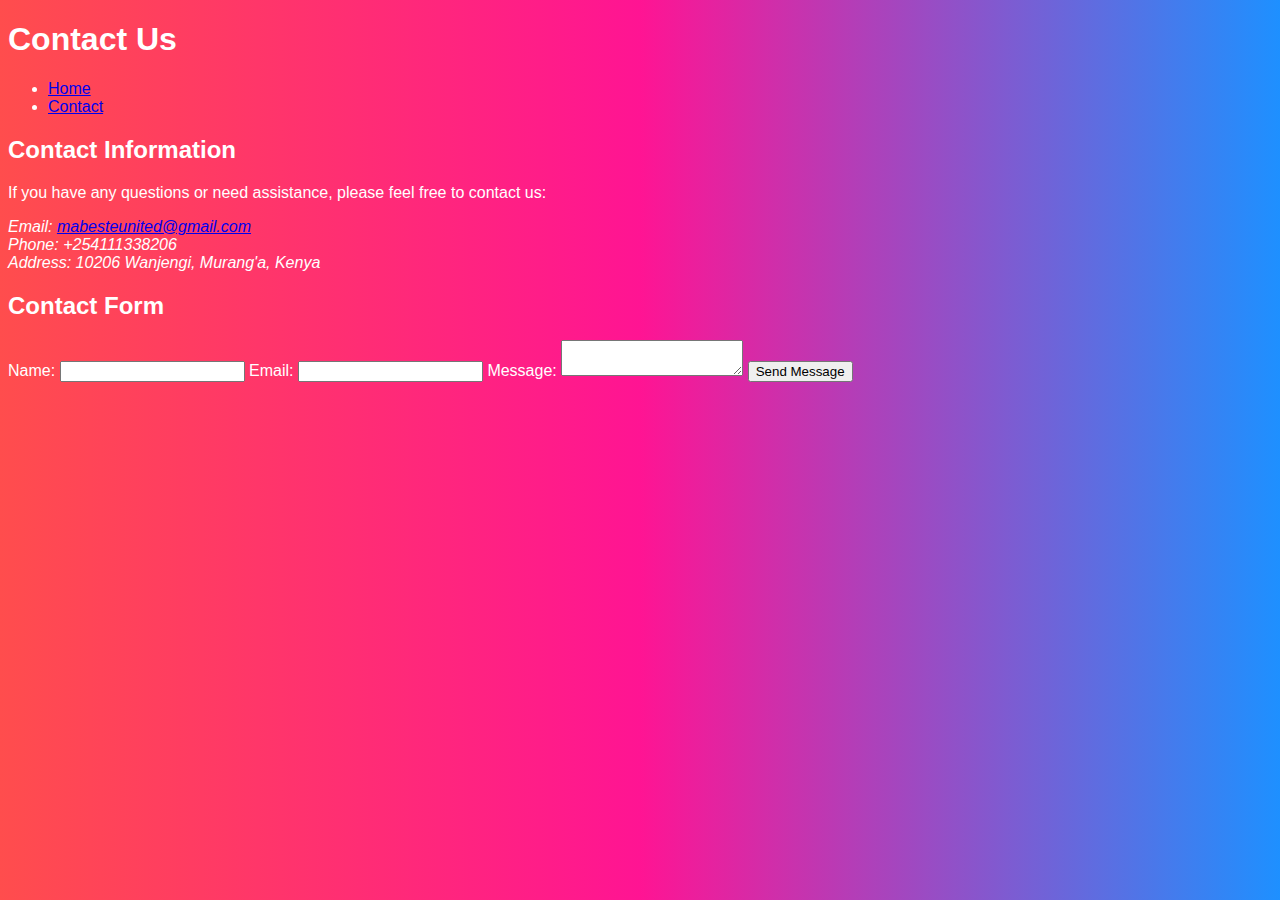
==== contact.html @ 80421e87 "Add files via upload" ====
<!DOCTYPE html>
<html>
<head>
    <meta name="viewport" content="width=device-width, initial-scale=1.0">
    <link rel="stylesheet" type="text/css" href="style.css">
</head>
<body>
    <header>
        <h1>Contact Us</h1>
        <nav>
            <ul>
                <li><a href="index.html">Home</a></li>
                <li><a href="#">Contact</a></li>
            </ul>
        </nav>
    </header>
    <main>
        <section>
            <h2>Contact Information</h2>
            <p>If you have any questions or need assistance, please feel free to contact us:</p>
            <address>
                Email: <a href="mailto:juliusnjoroge123456789@gmail.com">mabesteunited@gmail.com</a><br>
                Phone: +254111338206<br>
                Address: 10206 Wanjengi, Murang'a, Kenya
            </address>
        </section>
        <section>
            <h2>Contact Form</h2>
            <form action="contact-form-handler.php" method="post">
                <label for="name">Name:</label>
                <input type="text" id="name" name="name" required>
                <label for="email">Email:</label>
                <input type="email" id="email" name="email" required>
                <label for="message">Message:</label>
                <textarea id="message" name="message" required></textarea>
                <input type="submit" value="Send Message">
            </form>
        </section>
    </main>
</body>
</html>
---- style.css ----
body {
    font-family: Arial, sans-serif;
    background: linear-gradient(90deg, #ff4d4d, #ff1493, #1e90ff);
    color: #fff;
}
.product-price {
    font-size: 20px;
    font-weight: bold;
    color: #f9c400; /* Yellow color for pricing */
}

.rounded-image {
    border-radius: 50%; /* Makes the image circular */
    width: 100px; /* Adjust the width to your preference */
    height: 100px; /* Adjust the height to your preference */
}
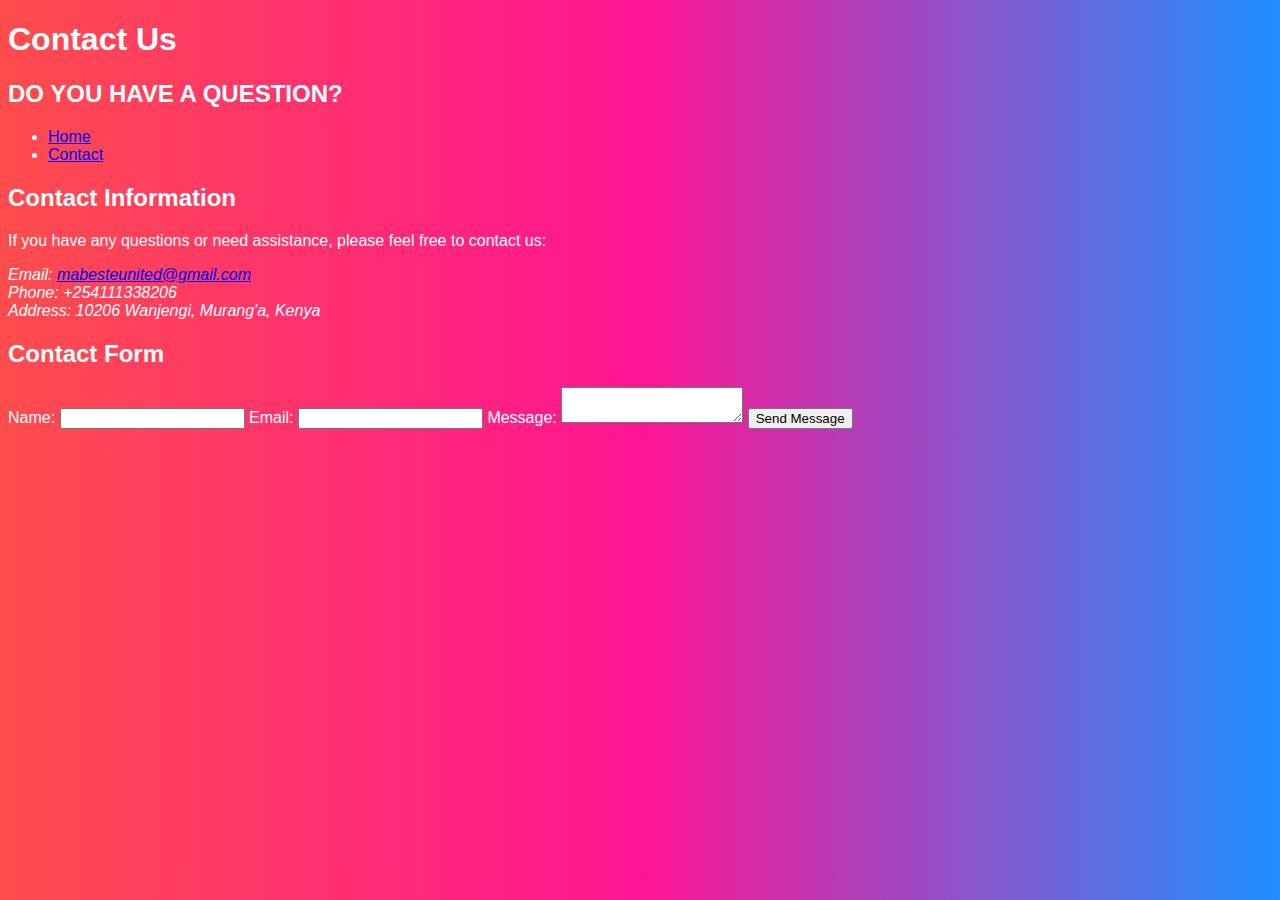
==== commit 5e18be7a: "Update contact.html" ====
--- a/contact.html
+++ b/contact.html
@@ -7,6 +7,7 @@
 <body>
     <header>
         <h1>Contact Us</h1>
+        <h2>DO YOU HAVE A QUESTION?</h2>
         <nav>
             <ul>
                 <li><a href="index.html">Home</a></li>
@@ -26,7 +27,7 @@
         </section>
         <section>
             <h2>Contact Form</h2>
-            <form action="contact-form-handler.php" method="post">
+            <form action="https://formspree.io/f/xeqbvnvp" method="post">
                 <label for="name">Name:</label>
                 <input type="text" id="name" name="name" required>
                 <label for="email">Email:</label>
@@ -38,4 +39,4 @@
         </section>
     </main>
 </body>
-</html>+        </html>
